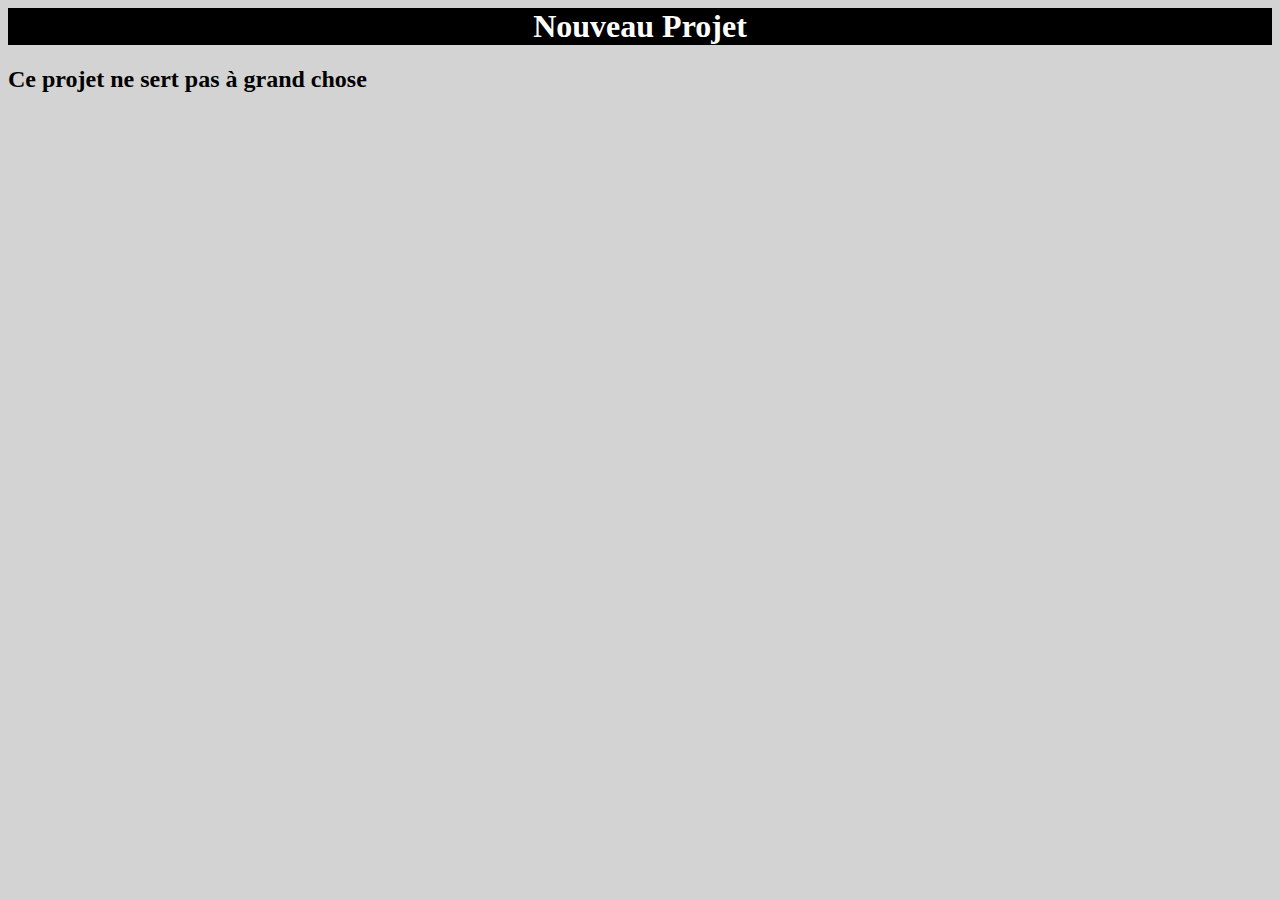
==== index.html @ ffc06121 "ajout du fichier style.scc description du commit" ====
<html lang="en">
<head>
    <meta charset="UTF-8">
    <meta name="viewport" content="width=device-width, initial-scale=1.0">
    <title>Document</title>
    <link rel="stylesheet" href="css/style.css">

</head>
<body>
    <h1>Nouveau Projet</h1>
    <h2>Ce projet ne sert pas à grand chose</h2>
</body>
</html>
---- css/style.css ----
body {
    background-color: lightgray;

}

h1 {
    background-color:  black;
    color: white;
    text-align:  center;
}
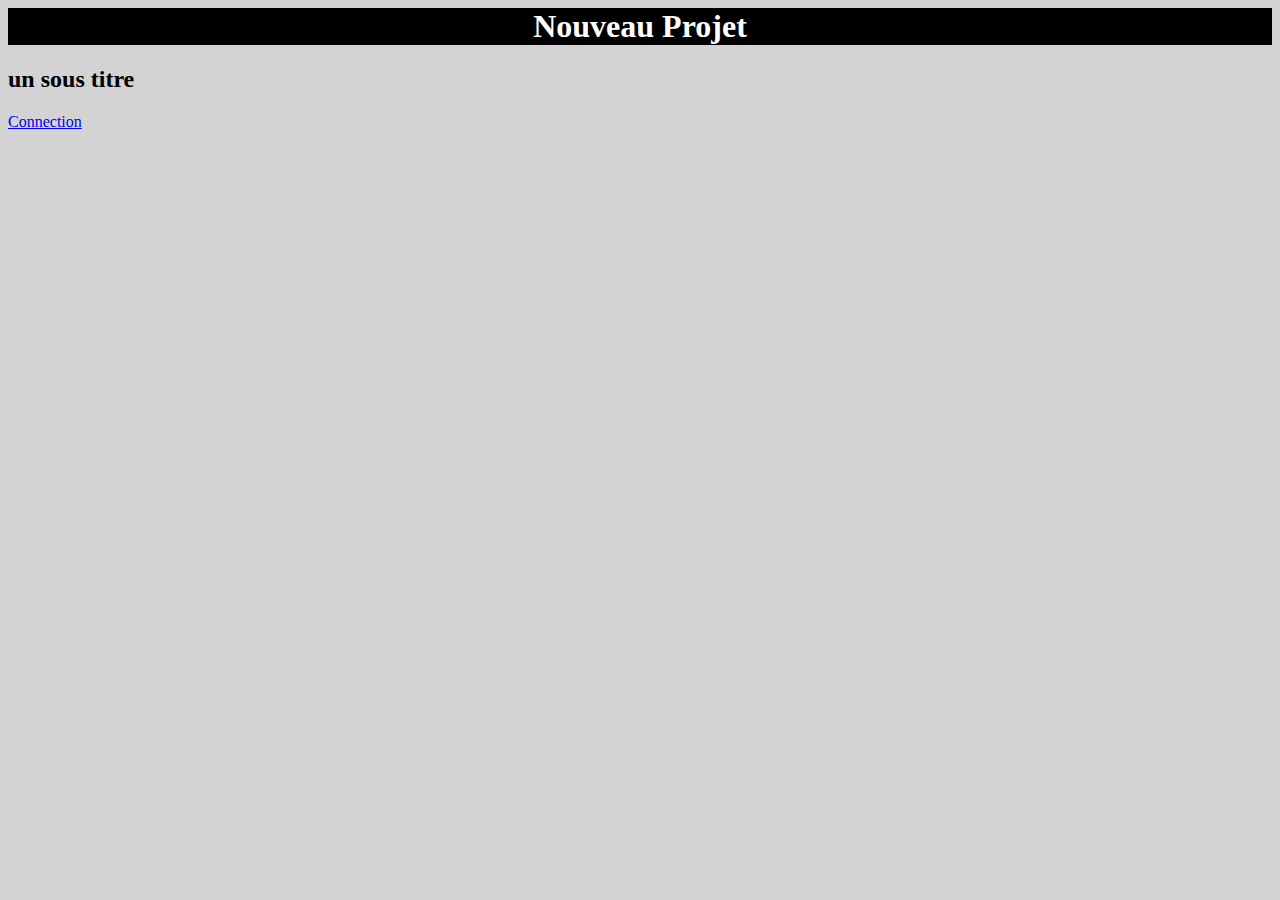
==== commit d0509a2b: "Merge branch 'connection'" ====
--- a/index.html
+++ b/index.html
@@ -4,10 +4,14 @@
     <meta name="viewport" content="width=device-width, initial-scale=1.0">
     <title>Document</title>
     <link rel="stylesheet" href="css/style.css">
+    <link rel="stylesheet" href="css/index.css">
+    <script src="js/script.js" defer></script>
 
 </head>
 <body>
     <h1>Nouveau Projet</h1>
-    <h2>Ce projet ne sert pas à grand chose</h2>
+    <h2>un sous titre</h2>
+
+    <a href="connection.html">Connection</a>
 </body>
 </html>